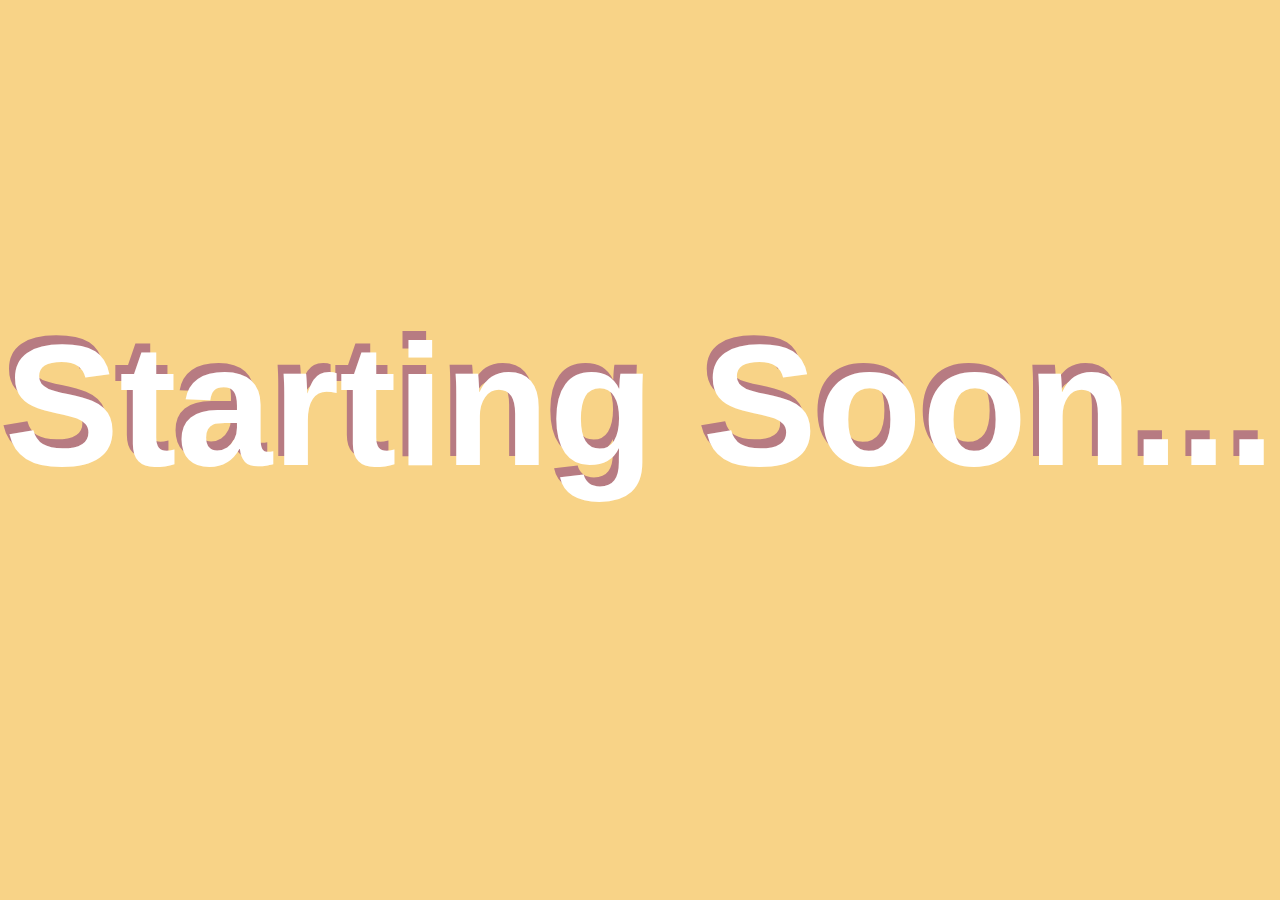
==== starting/index.html @ ea7f7d05 "Add files via upload" ====
<!DOCTYPE html>
<html lang="en">
<head>
    <meta charset="UTF-8">
    <title>Impulsivity</title>
    <link rel="stylesheet" type="text/css" href="app.css">
    <script src="app.js"></script>
</head>
<body>

<section>
    <h1 class="foreground">Starting Soon...</h1>
</section>

</body>
</html>
---- starting/app.css ----
html, body {
  margin: 0;
  padding: 0;
}

body {
  min-height: 100vh;
  overflow: hidden;
}

@font-face {
  font-family: myFirstFont;
  src: url("fonts/bananasp.ttf");
}
:root {
  --delay-it: 2000ms;
  --text-shadow-color: gray;
}

body {
  transition: none;
  background-color: #f8d387;
}

body.doTrans {
  transition: background-color var(--delay-it) linear;
}
body.doTrans .foreground {
  transition: color var(--delay-it) linear, text-shadow var(--delay-it) linear;
}

section {
  display: block;
  position: absolute;
  width: max-content;
  height: max-content;
  margin: auto;
  top: 45%;
  left: 50%;
  transform: translate(-50%, -50%);
}
section h1 {
  font-family: myFirstFont, sans-serif;
  display: block;
  position: relative;
  font-size: 172px;
  text-align: center;
  text-shadow: -6px -9px var(--text-shadow-color);
}
section div.socials {
  font-family: myFirstFont, sans-serif;
  font-size: 80px;
  text-align: center;
  color: white;
  text-shadow: -6px -7px var(--text-shadow-color);
}
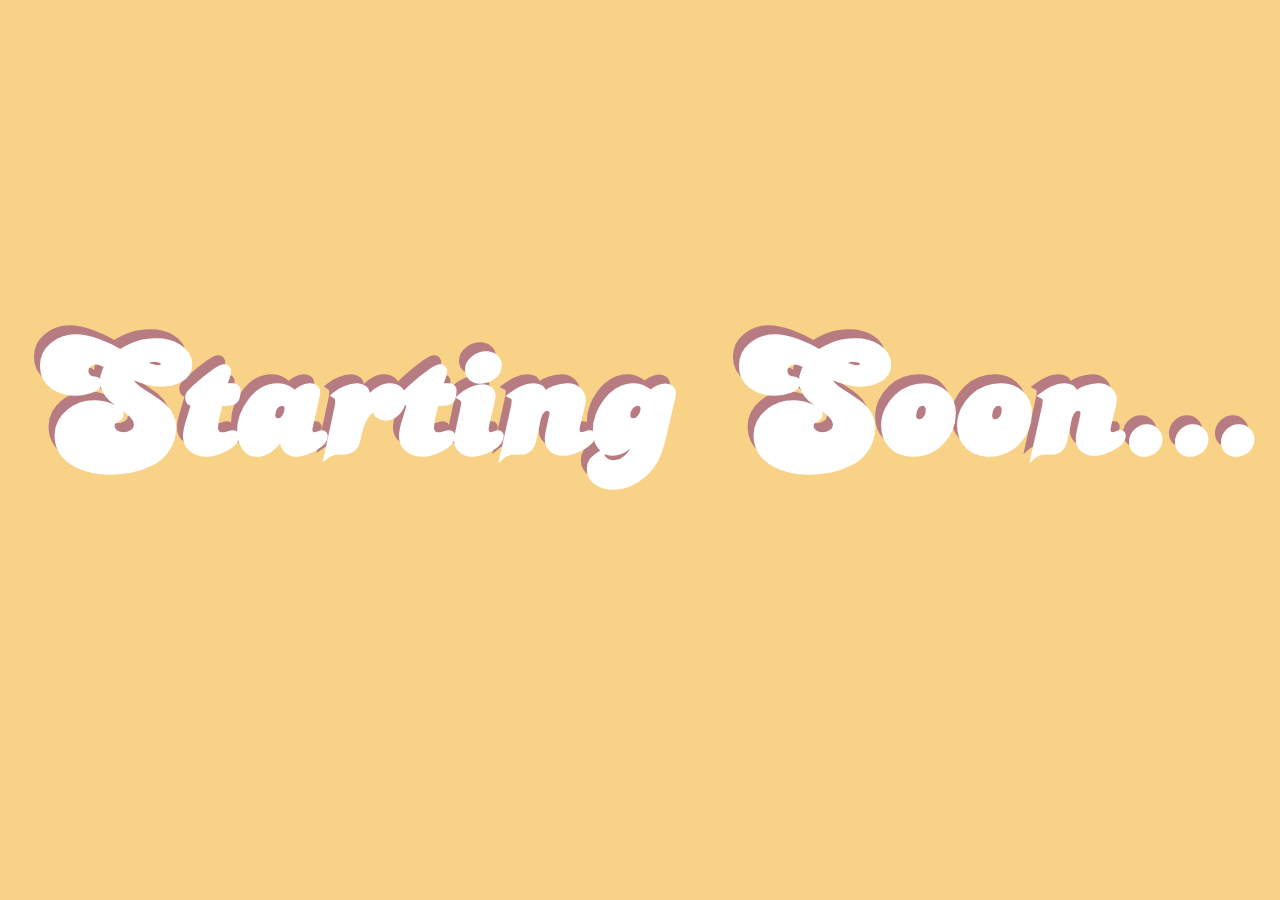
==== commit cf9493d6: "Update index.html" ====
--- a/starting/index.html
+++ b/starting/index.html
@@ -2,7 +2,7 @@
 <html lang="en">
 <head>
     <meta charset="UTF-8">
-    <title>Impulsivity</title>
+    <title>Lemon Adelaide</title>
     <link rel="stylesheet" type="text/css" href="app.css">
     <script src="app.js"></script>
 </head>
--- a/starting/app.css
+++ b/starting/app.css
@@ -10,7 +10,7 @@
 
 @font-face {
   font-family: myFirstFont;
-  src: url("fonts/bananasp.ttf");
+  src: url("https://lemonadelaide.github.io/LemonAdelaide-.github.io/fonts/bananasp.ttf");
 }
 :root {
   --delay-it: 2000ms;
@@ -53,4 +53,4 @@
   text-align: center;
   color: white;
   text-shadow: -6px -7px var(--text-shadow-color);
-}+}
